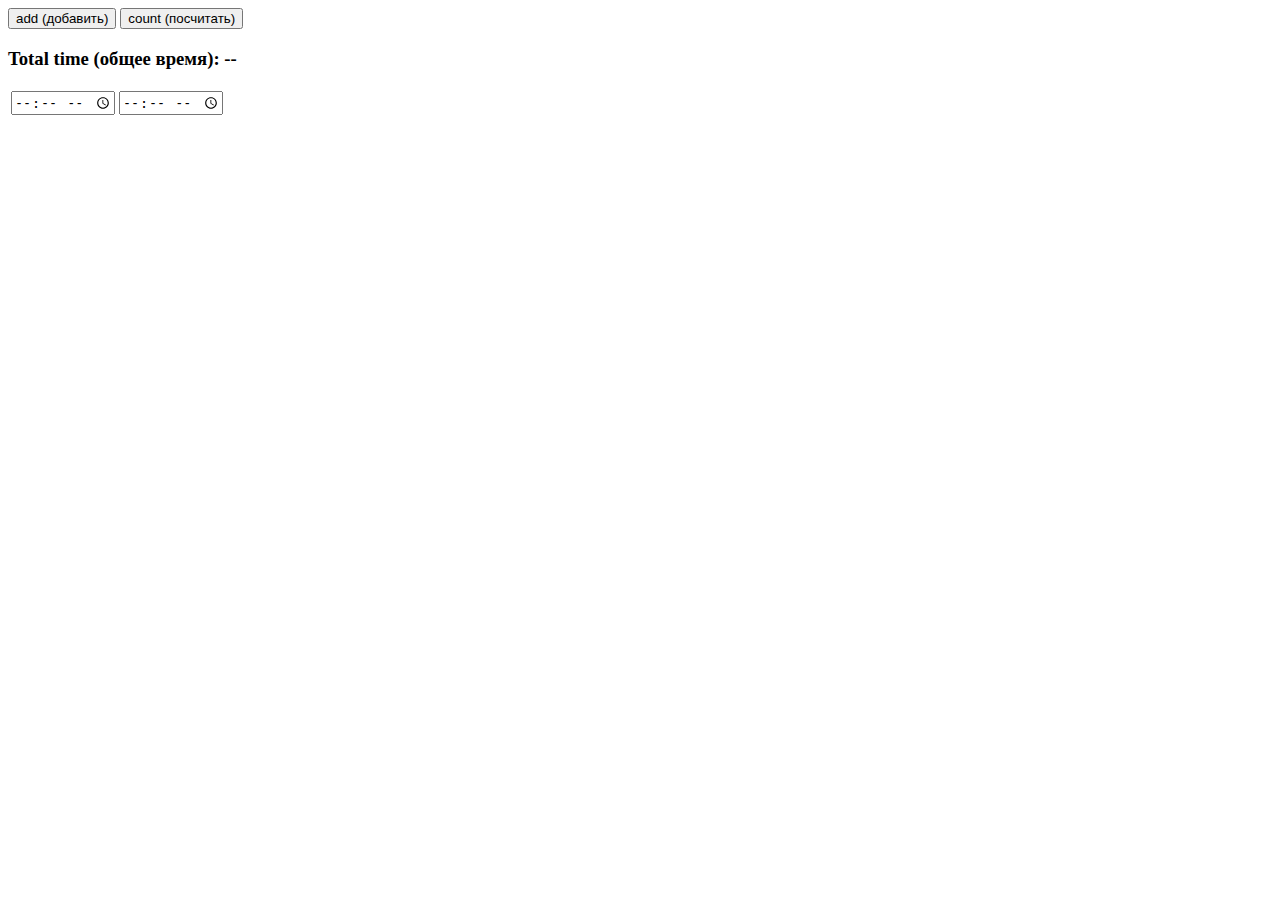
==== index.html @ 6164e9a5 "Initial commit" ====
<!DOCTYPE html>
<html lang="en">
<head>
    <meta charset="UTF-8">
    <title>Title</title>
    <link rel="stylesheet" href="style.css">
</head>
<body>
    <button id="intervalInserter">add (добавить)</button>
    <button id="counter">count (посчитать)</button>
    <h3>Total time (общее время): <span>--</span></h3>
    <div id="container">
        <table id="table">
            <tbody>
                <tr>
                    <td><input type="time" id="start"></td>
                    <td><input type="time" id="end"></td>
                </tr>
            </tbody>
        </table>
    </div>
<script src="script.js"></script>
</body>
</html>
---- style.css ----
/* Стили таблицы (IKSWEB) */
table.iksweb{text-decoration: none;border-collapse:collapse;width:50%;text-align:left;}
table.iksweb th{font-weight:normal;font-size:16px; color:#ffffff;background-color:#348f00;}
table.iksweb td{font-size:14px;color:#000000;}
table.iksweb td,table.iksweb th{white-space:pre-wrap;padding:12px 20px;line-height:14px;vertical-align: middle;border: 1px solid #348f00;}
table.iksweb tr:hover{background-color:#f9fafb}
table.iksweb tr:hover td{color:#354251;cursor:default;}

#input{
    margin: 20px;
}
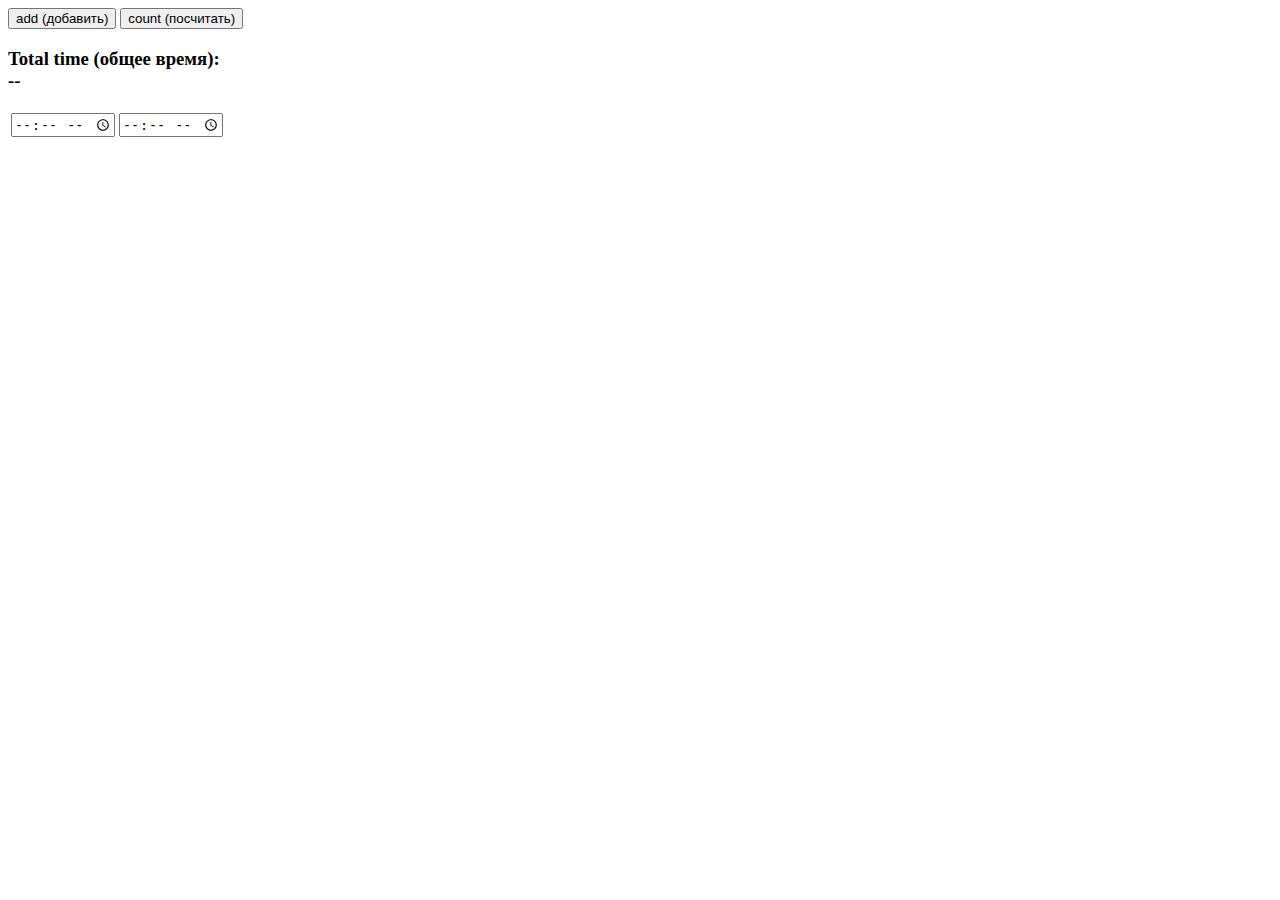
==== commit 9c9a22f4: "fix: missed fields and NAN feat: add new rows by Enter" ====
--- a/index.html
+++ b/index.html
@@ -8,13 +8,14 @@
 <body>
     <button id="intervalInserter">add (добавить)</button>
     <button id="counter">count (посчитать)</button>
-    <h3>Total time (общее время): <span>--</span></h3>
+    <h3>Total time (общее время): <br>
+        <span>--</span></h3>
     <div id="container">
         <table id="table">
             <tbody>
                 <tr>
-                    <td><input type="time" id="start"></td>
-                    <td><input type="time" id="end"></td>
+                    <td><input type="time"></td>
+                    <td><input type="time"></td>
                 </tr>
             </tbody>
         </table>
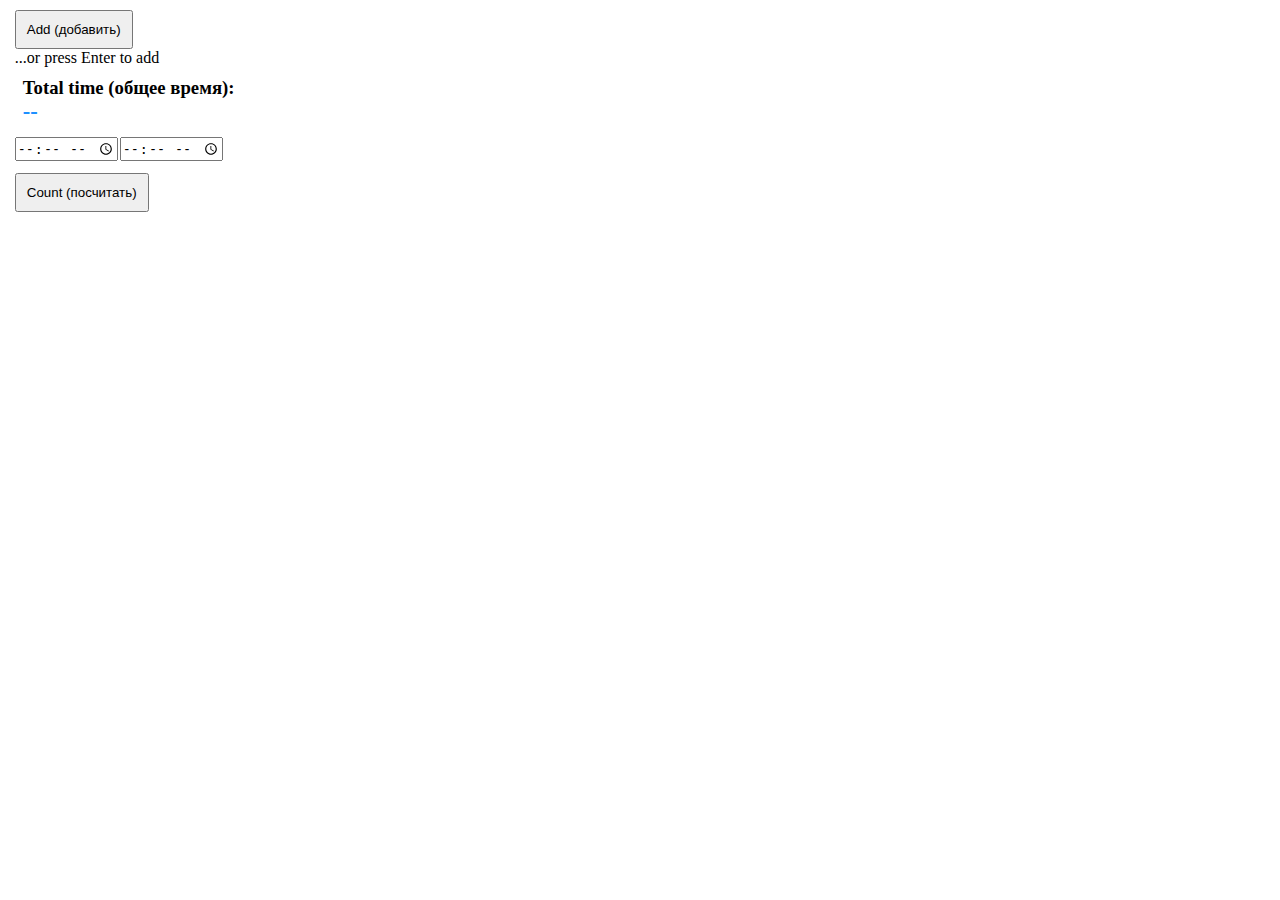
==== commit 9c415a20: "refractor" ====
--- a/index.html
+++ b/index.html
@@ -6,10 +6,10 @@
     <link rel="stylesheet" href="style.css">
 </head>
 <body>
-    <button id="intervalInserter">add (добавить)</button>
-    <button id="counter">count (посчитать)</button>
+    <button id="intervalInserter">Add (добавить)</button>
+    <p>...or press Enter to add</p>
     <h3>Total time (общее время): <br>
-        <span>--</span></h3>
+        <span style="color:dodgerblue;font-size:120%">--</span></h3>
     <div id="container">
         <table id="table">
             <tbody>
@@ -19,6 +19,7 @@
                 </tr>
             </tbody>
         </table>
+        <button id="counter">Count (посчитать)</button>
     </div>
 <script src="script.js"></script>
 </body>
--- a/style.css
+++ b/style.css
@@ -1,11 +1,23 @@
-/* Стили таблицы (IKSWEB) */
-table.iksweb{text-decoration: none;border-collapse:collapse;width:50%;text-align:left;}
-table.iksweb th{font-weight:normal;font-size:16px; color:#ffffff;background-color:#348f00;}
-table.iksweb td{font-size:14px;color:#000000;}
-table.iksweb td,table.iksweb th{white-space:pre-wrap;padding:12px 20px;line-height:14px;vertical-align: middle;border: 1px solid #348f00;}
-table.iksweb tr:hover{background-color:#f9fafb}
-table.iksweb tr:hover td{color:#354251;cursor:default;}
+*{
+    margin: 0;
+    padding: 0;
+}
 
-#input{
-    margin: 20px;
+button{
+    padding:10px;
+    margin-left:calc(1% + 2px);
+    margin-top:calc(10px);
+}
+
+table{
+    margin-left:1%;
+}
+
+h3{
+    margin-left:1%;
+    padding:10px;
+}
+
+p{
+    margin-left:calc(1% + 2px);
 }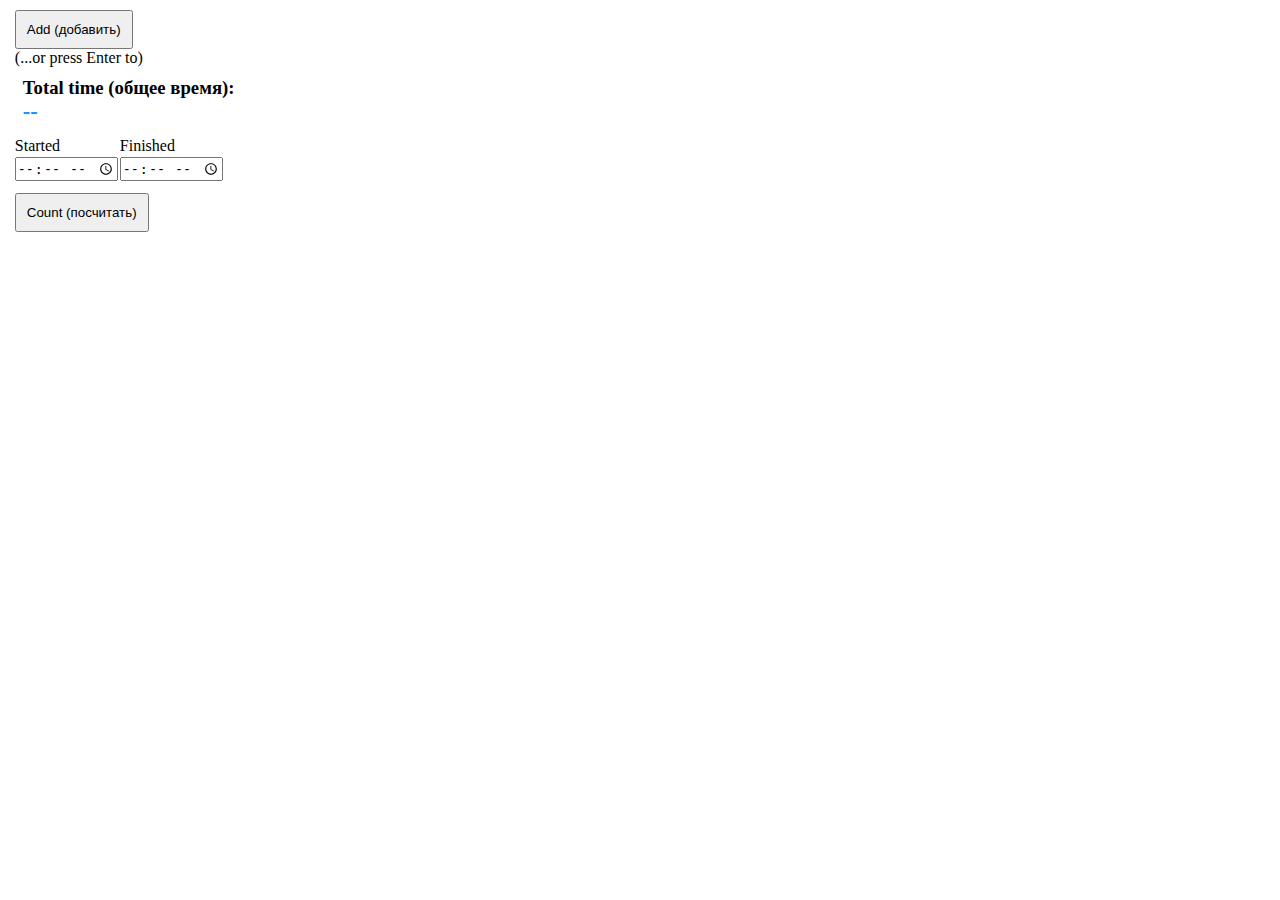
==== commit 446b8ac2: "feat: started-finished labels" ====
--- a/index.html
+++ b/index.html
@@ -7,12 +7,16 @@
 </head>
 <body>
     <button id="intervalInserter">Add (добавить)</button>
-    <p>...or press Enter to add</p>
+    <p>(...or press Enter to)</p>
     <h3>Total time (общее время): <br>
         <span style="color:dodgerblue;font-size:120%">--</span></h3>
     <div id="container">
         <table id="table">
             <tbody>
+                <tr>
+                    <td>Started</td>
+                    <td>Finished</td>
+                </tr>
                 <tr>
                     <td><input type="time"></td>
                     <td><input type="time"></td>
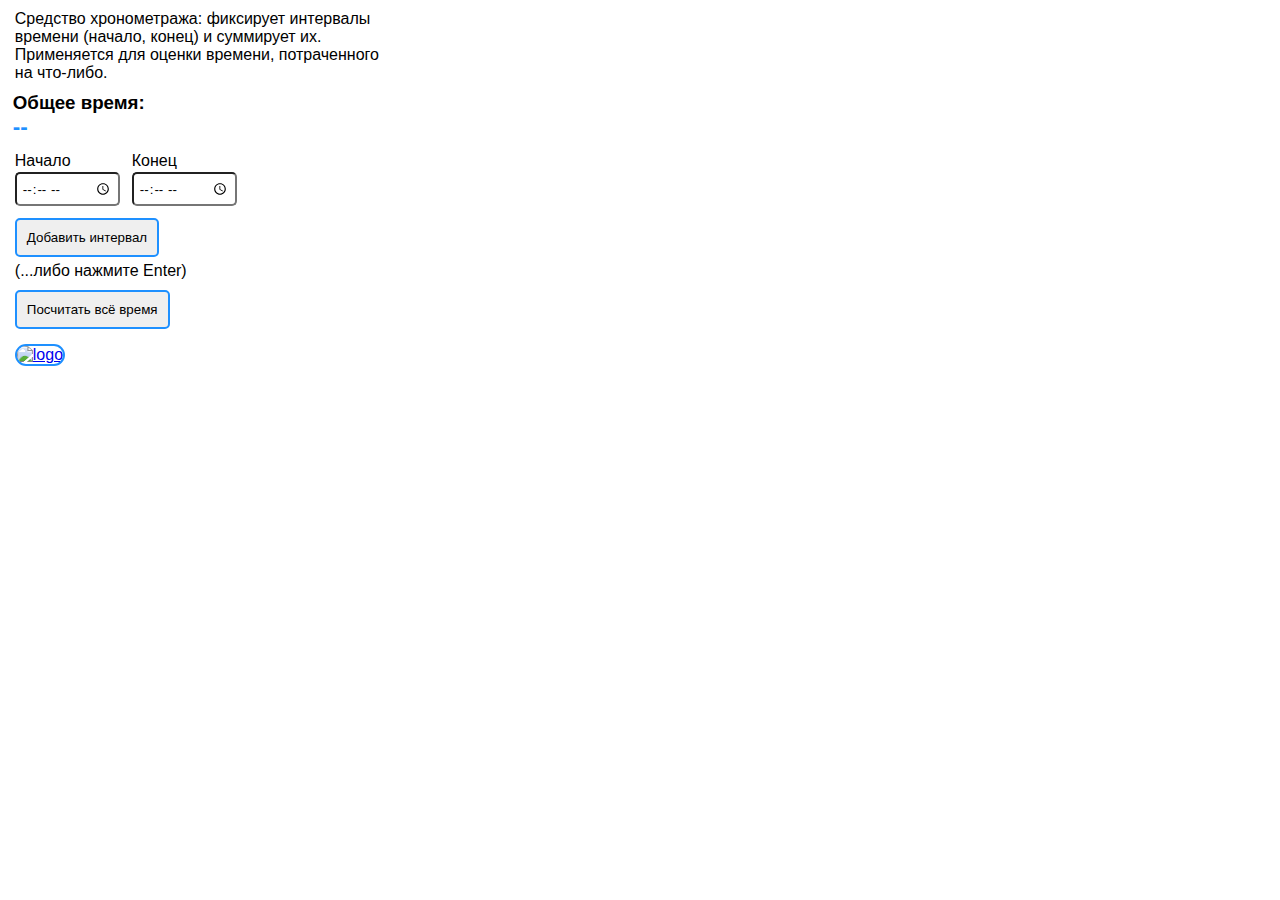
==== commit a032803e: "refractor: only Russian feat: color on buttons, link on logo" ====
--- a/index.html
+++ b/index.html
@@ -2,28 +2,35 @@
 <html lang="en">
 <head>
     <meta charset="UTF-8">
-    <title>Title</title>
+    <title>timeTracking</title>
     <link rel="stylesheet" href="style.css">
+    <meta name="viewport" content="width=device-width, initial-scale=1.0">
 </head>
 <body>
-    <button id="intervalInserter">Add (добавить)</button>
-    <p>(...or press Enter to)</p>
-    <h3>Total time (общее время): <br>
+    <p id="description">Средство хронометража: фиксирует интервалы времени (начало, конец) и суммирует их.
+        Применяется для оценки времени, потраченного на что-либо.
+    </p>
+
+    <h3>Общее время: <br>
         <span style="color:dodgerblue;font-size:120%">--</span></h3>
     <div id="container">
         <table id="table">
             <tbody>
                 <tr>
-                    <td>Started</td>
-                    <td>Finished</td>
+                    <td>Начало</td>
+                    <td>Конец</td>
                 </tr>
-                <tr>
+                <tr class="time">
                     <td><input type="time"></td>
                     <td><input type="time"></td>
                 </tr>
             </tbody>
         </table>
-        <button id="counter">Count (посчитать)</button>
+        <button id="intervalInserter">Добавить интервал</button>
+        <p>(...либо нажмите Enter)</p>
+        <button id="counter">Посчитать всё время</button>
+        <br>
+        <a href="https://github.com/DIMANVAZ" target="_blank"><img src="./logo.png" alt="logo" id="SRlogo"></a>
     </div>
 <script src="script.js"></script>
 </body>
--- a/style.css
+++ b/style.css
@@ -1,12 +1,20 @@
 *{
     margin: 0;
     padding: 0;
+    font-family: Helvetica, sans-serif;
+}
+
+input{
+    margin-right: 10px;
+    padding: 5px;
+    border-radius:5px;
 }
 
 button{
     padding:10px;
     margin-left:calc(1% + 2px);
     margin-top:calc(10px);
+    margin-bottom:calc(5px);
 }
 
 table{
@@ -15,9 +23,37 @@
 
 h3{
     margin-left:1%;
-    padding:10px;
+    padding-top:10px;
+    padding-bottom:10px;
 }
 
 p{
     margin-left:calc(1% + 2px);
+}
+
+img{
+    height:50px;
+    width:50px;
+    border: 2px solid dodgerblue;
+    border-radius:50px;
+    margin-left:calc(1% + 2px);
+    margin-top:calc(10px);
+}
+
+#description{
+    margin-top:10px;
+    width: 30%
+}
+
+button{
+    border: 2px solid dodgerblue;
+    border-radius: 5px;
+}
+
+button:hover{
+    box-shadow: 0 0 4px 2px dodgerblue;
+}
+
+button:active{
+    box-shadow: inset 0 0 4px 2px dodgerblue;
 }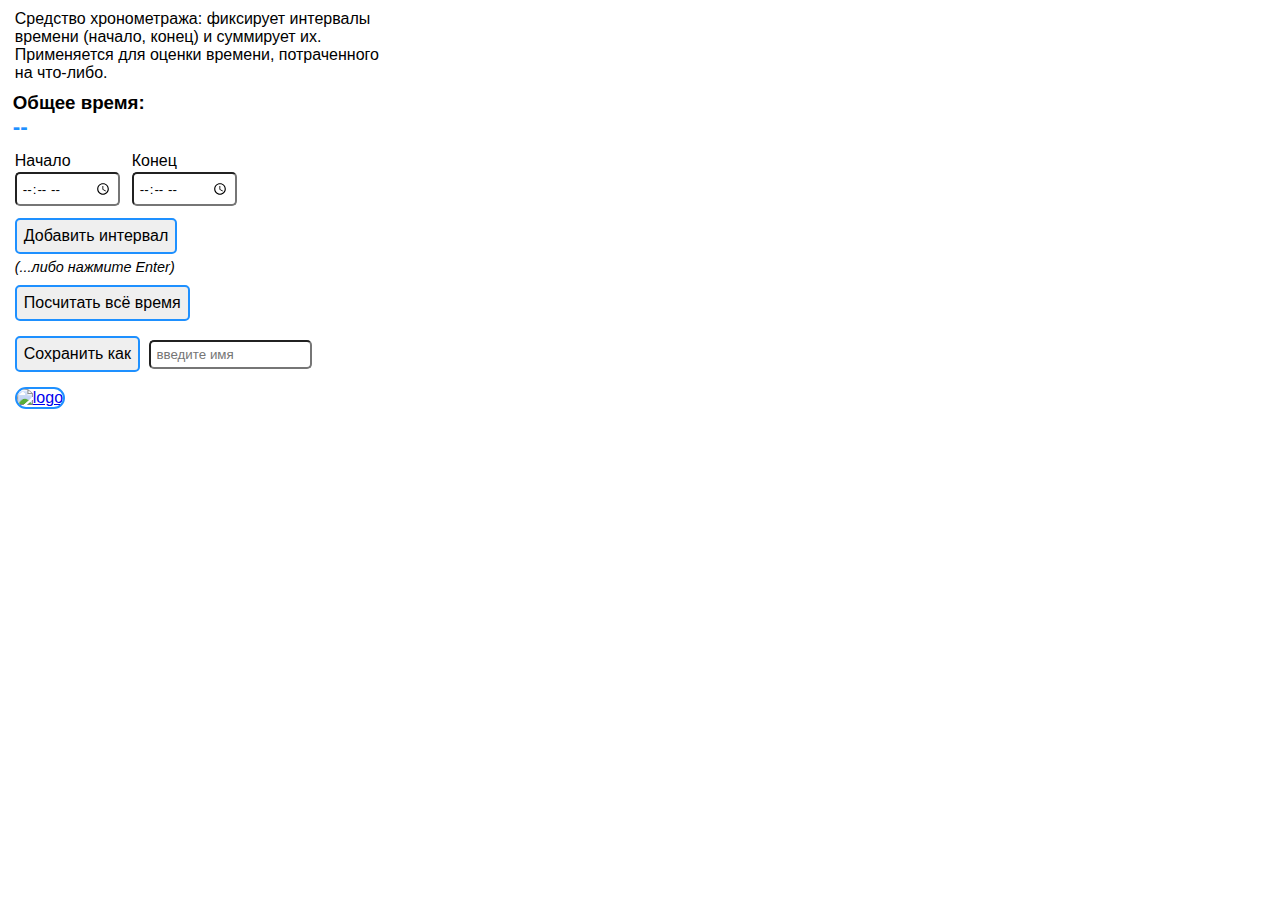
==== commit a5438134: "feat: saving into LocalStorage" ====
--- a/index.html
+++ b/index.html
@@ -27,8 +27,11 @@
             </tbody>
         </table>
         <button id="intervalInserter">Добавить интервал</button>
-        <p>(...либо нажмите Enter)</p>
+        <p id="hintOfEnter"><i>(...либо нажмите Enter)</i></p>
         <button id="counter">Посчитать всё время</button>
+        <br>
+        <button id="saveButton">Cохранить как</button>
+        <input type="text" id="saveAs" placeholder="введите имя">
         <br>
         <a href="https://github.com/DIMANVAZ" target="_blank"><img src="./logo.png" alt="logo" id="SRlogo"></a>
     </div>
--- a/style.css
+++ b/style.css
@@ -11,10 +11,19 @@
 }
 
 button{
-    padding:10px;
-    margin-left:calc(1% + 2px);
-    margin-top:calc(10px);
-    margin-bottom:calc(5px);
+    padding:7px;
+    margin: 10px 5px 5px calc(1% + 2px);
+    font-size:1rem;
+    border: 2px solid dodgerblue;
+    border-radius: 5px;
+}
+
+button:hover{
+    box-shadow: 0 0 4px 2px dodgerblue;
+}
+
+button:active{
+    box-shadow: inset 0 0 4px 2px dodgerblue;
 }
 
 table{
@@ -40,20 +49,21 @@
     margin-top:calc(10px);
 }
 
+img:hover{
+    box-shadow: 0 0 4px 2px dodgerblue;
+}
+
 #description{
     margin-top:10px;
     width: 30%
 }
 
-button{
-    border: 2px solid dodgerblue;
-    border-radius: 5px;
+#hintOfEnter{
+    font-size:0.9rem;
 }
 
-button:hover{
-    box-shadow: 0 0 4px 2px dodgerblue;
-}
-
-button:active{
-    box-shadow: inset 0 0 4px 2px dodgerblue;
+@media screen and (max-width:480px) {
+    #description{
+        width: 80%
+    }
 }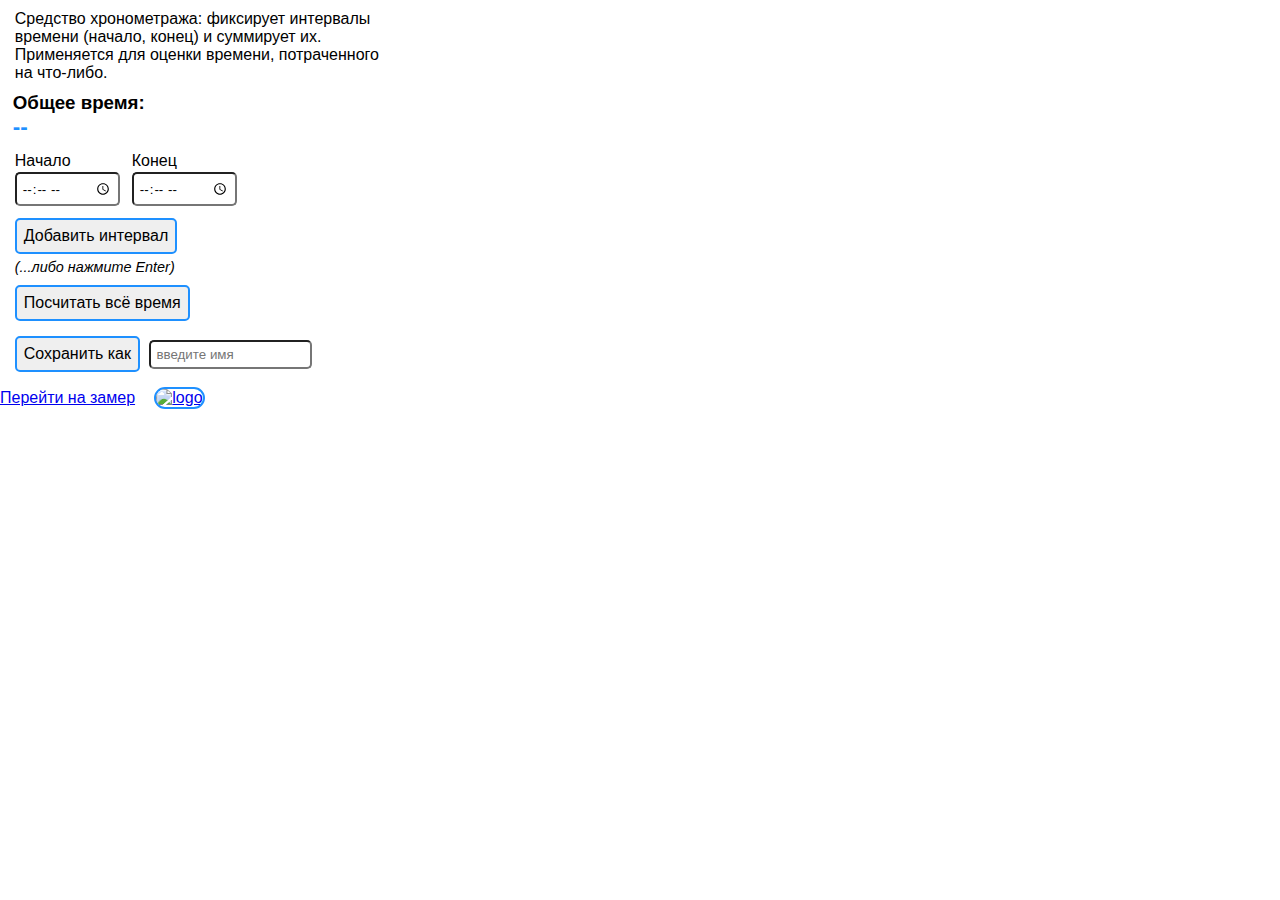
==== commit 9dc281bc: "feat: page with start stop timer" ====
--- a/index.html
+++ b/index.html
@@ -33,6 +33,7 @@
         <button id="saveButton">Cохранить как</button>
         <input type="text" id="saveAs" placeholder="введите имя">
         <br>
+        <a href="startStop.html">Перейти на замер</a>
         <a href="https://github.com/DIMANVAZ" target="_blank"><img src="./logo.png" alt="logo" id="SRlogo"></a>
     </div>
 <script src="script.js"></script>
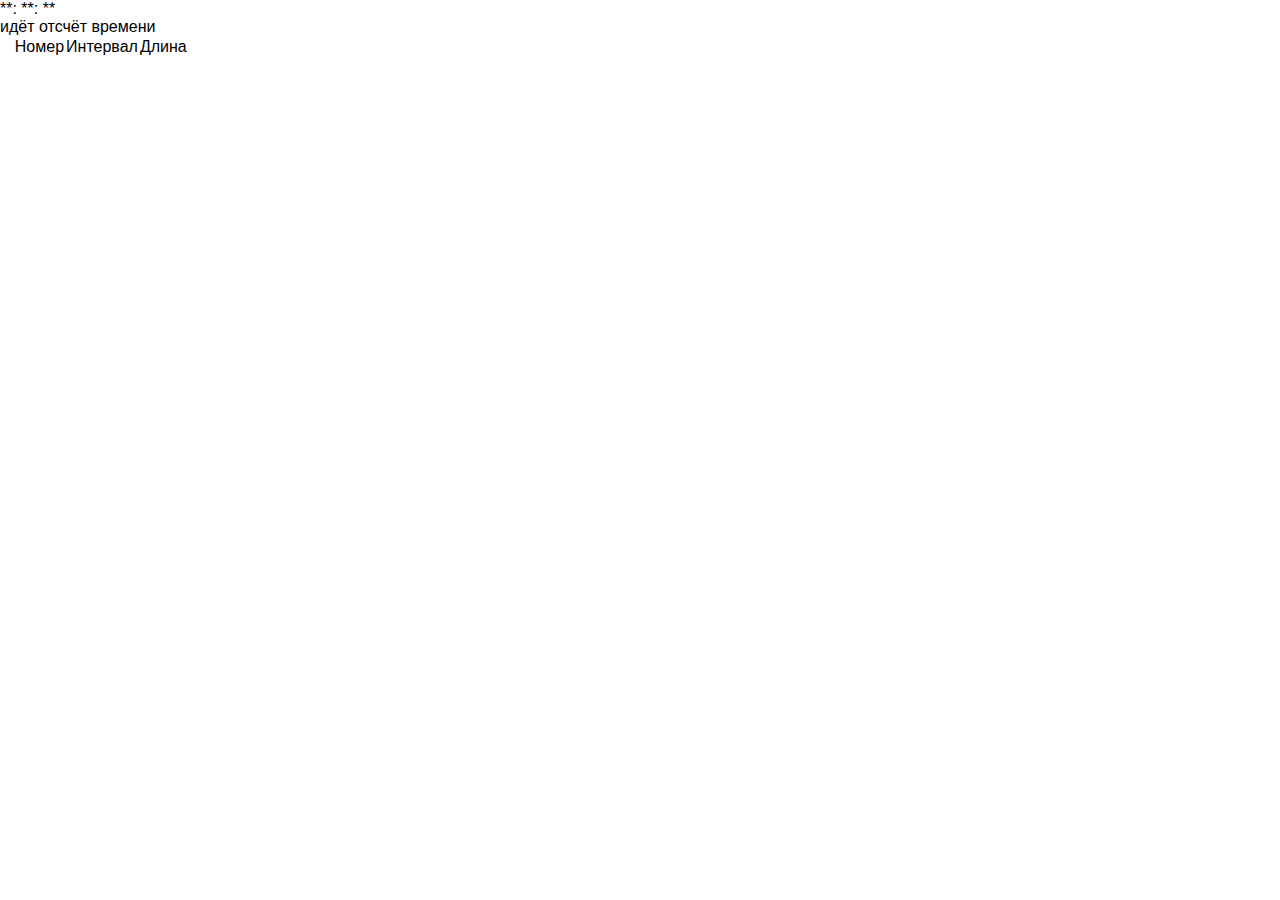
==== commit 8dbb3c0c: "feat: table head row" ====
--- a/index.html
+++ b/index.html
@@ -6,37 +6,33 @@
     <link rel="stylesheet" href="style.css">
     <meta name="viewport" content="width=device-width, initial-scale=1.0">
 </head>
-<body>
-    <p id="description">Средство хронометража: фиксирует интервалы времени (начало, конец) и суммирует их.
-        Применяется для оценки времени, потраченного на что-либо.
-    </p>
+    <body>
+        <div id="app">
+            <div id="date"></div>
+            <div id="clock" class="solid" >**: **: **</div>
+            <div id="recordNotifier" class="hidden">идёт отсчёт времени</div>
+            <table id="timeTable">
+                <tr>
+                    <td>Номер</td><td>Интервал</td><td>Длина</td>
+                </tr>
+            </table>
+        </div>
+<!--        <div style="text-align:center;">-->
 
-    <h3>Общее время: <br>
-        <span style="color:dodgerblue;font-size:120%">--</span></h3>
-    <div id="container">
-        <table id="table">
-            <tbody>
-                <tr>
-                    <td>Начало</td>
-                    <td>Конец</td>
-                </tr>
-                <tr class="time">
-                    <td><input type="time"></td>
-                    <td><input type="time"></td>
-                </tr>
-            </tbody>
-        </table>
-        <button id="intervalInserter">Добавить интервал</button>
-        <p id="hintOfEnter"><i>(...либо нажмите Enter)</i></p>
-        <button id="counter">Посчитать всё время</button>
-        <br>
-        <button id="saveButton">Cохранить как</button>
-        <input type="text" id="saveAs" placeholder="введите имя">
-        <br>
-        <a href="startStop.html">Перейти на замер</a>
-        <a href="https://github.com/DIMANVAZ" target="_blank"><img src="./logo.png" alt="logo" id="SRlogo"></a>
-    </div>
-<script src="script.js"></script>
-</body>
+<!--            <div class="switch-btn" id="switch-btn-1"></div>-->
+
+<!--            <div id="block-1" >-->
+<!--                1 BLOCK-->
+<!--            </div>-->
+
+<!--            <div id="block-2" class="bl-hide">-->
+<!--                2 BLOCK-->
+<!--            </div>-->
+
+<!--        </div>-->
+    <!--<a href="https://github.com/DIMANVAZ" target="_blank"><img src="./logo.png" alt="logo" id="SRlogo"></a>-->
+        <script src="https://code.jquery.com/jquery-3.6.0.min.js"></script>
+        <script type="module" src="script.js"></script>
+    </body>
 </html>
 
